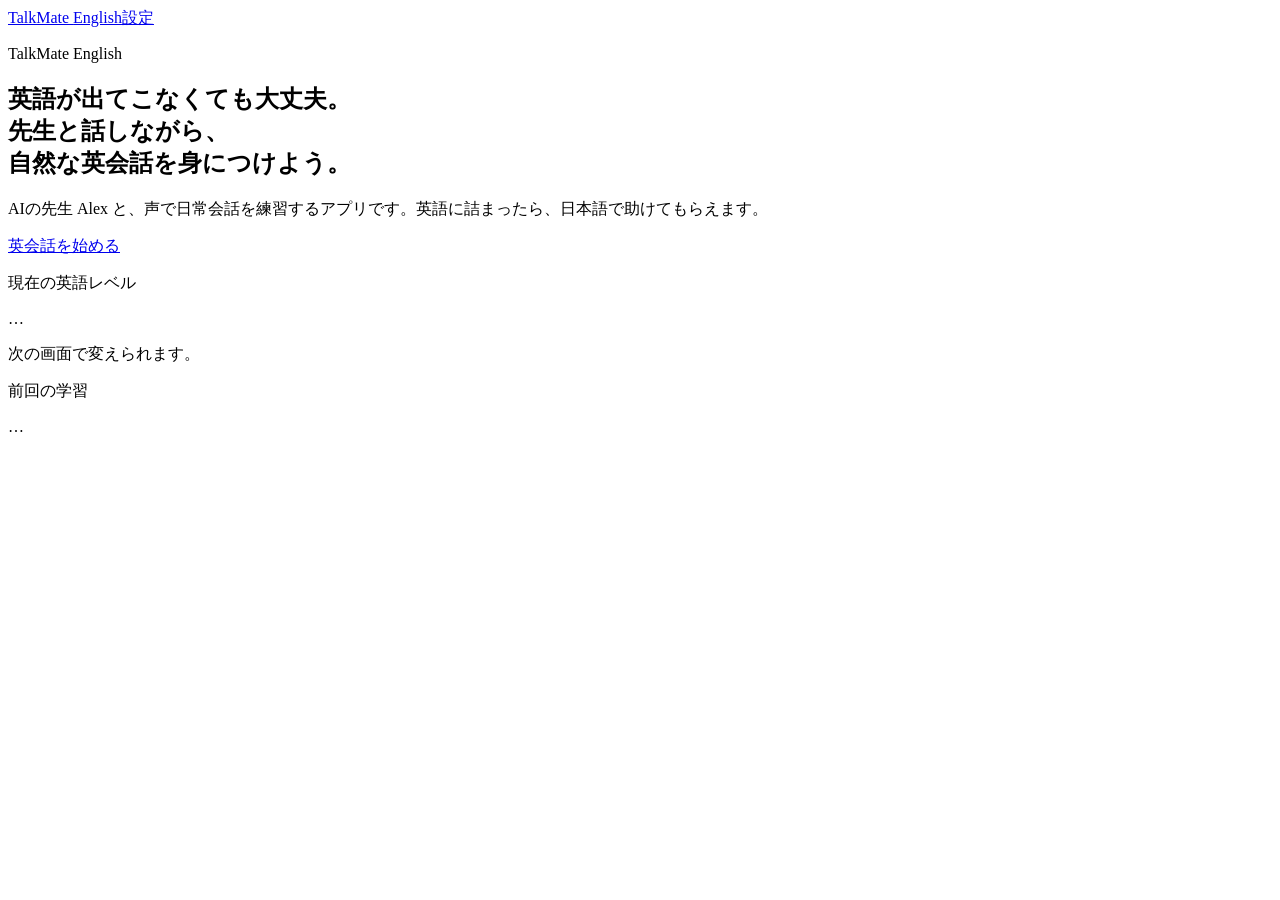
==== index.html @ f32e714d "公開 2026-10-24 01:50 Co-Authored-By: Claude Opus 5.5 <noreply@anthropic.com>" ====
<!DOCTYPE html><html lang="ja" class="h-full antialiased"><head><meta charSet="utf-8"/><meta name="viewport" content="width=device-width, initial-scale=1, viewport-fit=cover"/><link rel="stylesheet" href="/talkmate-e225ce/_next/static/chunks/3cf9i3_tn065t.css" data-precedence="next"/><link rel="preload" as="script" fetchPriority="low" href="/talkmate-e225ce/_next/static/chunks/1x6obpmlu1_c2.js"/><script src="/talkmate-e225ce/_next/static/chunks/2r4s4h5xul1n-.js" async=""></script><script src="/talkmate-e225ce/_next/static/chunks/2khxl0v1q4i6n.js" async=""></script><script src="/talkmate-e225ce/_next/static/chunks/06cpbc-p_kggn.js" async=""></script><script src="/talkmate-e225ce/_next/static/chunks/turbopack-1xn7wftt-0xix.js" async=""></script><script src="/talkmate-e225ce/_next/static/chunks/0umf92h1sb77c.js" async=""></script><script src="/talkmate-e225ce/_next/static/chunks/1u5mz0pt03y9t.js" async=""></script><meta name="theme-color" content="#f6f5f1" media="(prefers-color-scheme: light)"/><meta name="theme-color" content="#121716" media="(prefers-color-scheme: dark)"/><title>TalkMate English</title><meta name="description" content="英語が出てこなくても大丈夫。先生と話しながら、自然な英会話を身につけよう。"/><meta name="robots" content="noindex, nofollow"/><link rel="icon" href="/talkmate-e225ce/icon.svg?icon.157krd96vd104.svg" sizes="any" type="image/svg+xml"/><script src="/talkmate-e225ce/_next/static/chunks/0cz1d0mv5g_q7.js" noModule=""></script></head><body class="min-h-full flex flex-col font-sans"><div hidden=""><!--$--><!--/$--></div><header class="sticky top-0 z-10 border-b border-line bg-ground/90 backdrop-blur pt-[env(safe-area-inset-top)]"><div class="mx-auto flex h-14 w-full max-w-xl items-center gap-3 px-4"><a class="font-bold" href="/talkmate-e225ce/">TalkMate <span class="text-accent">English</span></a><a class="ml-auto rounded-full border border-line bg-surface px-3 py-1.5 text-sm text-muted" href="/talkmate-e225ce/settings/">設定</a></div></header><main class="mx-auto flex w-full max-w-xl flex-1 flex-col gap-5 px-4 pb-10 pt-8"><section class="pb-2 pt-4 text-center"><p class="text-sm font-bold text-accent">TalkMate English</p><h1 class="mt-3 text-2xl font-bold leading-snug">英語が出てこなくても大丈夫。<br/>先生と話しながら、<br class="sm:hidden"/>自然な英会話を身につけよう。</h1><p class="mt-4 leading-relaxed text-muted">AIの先生 Alex と、声で日常会話を練習するアプリです。英語に詰まったら、日本語で助けてもらえます。</p></section><a class="inline-flex items-center justify-center gap-2 min-h-12 rounded-2xl px-5 font-semibold transition-opacity active:opacity-80 disabled:opacity-40 disabled:cursor-not-allowed w-full bg-accent text-accent-ink" href="/talkmate-e225ce/teacher/">英会話を始める</a><section class="rounded-2xl border border-line bg-surface p-5"><p class="text-xs font-bold tracking-wider text-faint">現在の英語レベル</p><p class="mt-1 text-lg font-bold">…</p><p class="mt-1 text-sm text-muted">次の画面で変えられます。</p></section><section class="rounded-2xl border border-line bg-surface p-5"><p class="text-xs font-bold tracking-wider text-faint">前回の学習</p><p class="mt-1 text-muted">…</p></section></main><!--$--><!--/$--><script id="_R_">(globalThis["TURBOPACK"] || (globalThis["TURBOPACK"] = [])).push({"otherChunks":["static/chunks/1x6obpmlu1_c2.js","static/chunks/2r4s4h5xul1n-.js","static/chunks/2khxl0v1q4i6n.js","static/chunks/06cpbc-p_kggn.js"],"runtimeModuleIds":[94553]});</script><script src="/talkmate-e225ce/_next/static/chunks/1x6obpmlu1_c2.js" async=""></script><script>(self.__next_f=self.__next_f||[]).push([0])</script><script>self.__next_f.push([1,"1:\"$Sreact.fragment\"\n2:\"/talkmate-e225ce/_next/static/chunks/0umf92h1sb77c.js\"\n3:I[39756,[\"$2\"],\"default\"]\n4:I[37457,[\"$2\"],\"default\"]\n6:I[47257,[\"$2\"],\"ClientPageRoot\"]\n7:\"/talkmate-e225ce/_next/static/chunks/1u5mz0pt03y9t.js\"\n8:I[52683,[\"$2\",\"$7\"],\"default\"]\nb:I[97367,[\"$2\"],\"OutletBoundary\"]\nc:\"$Sreact.suspense\"\ne:\"ViewportBoundary\"\nf:I[97367,[\"$2\"],\"$e\"]\n11:\"MetadataBoundary\"\n12:I[97367,[\"$2\"],\"$11\"]\n14:I[68027,[\"$2\"],\"default\",1]\n:HL[\"/talkmate-e225ce/_next/static/chunks/3cf9i3_tn065t.css\",\"style\"]\n5:[[\"children\",{\"s\":\"__PAGE__\",\"h\":512,\"d\":{\"r\":[\"$\",\"$1\",\"c\",{\"children\":[[\"$\",\"$L6\",null,{\"Component\":\"$8\",\"serverProvidedParams\":{\"searchParams\":{},\"params\":{},\"promises\":[\"$@9\",\"$@a\"]}}],[[\"$\",\"script\",\"script-0\",{\"src\":\"/talkmate-e225ce/_next/static/chunks/1u5mz0pt03y9t.js\",\"async\":true,\"nonce\":\"$undefined\"}]],[\"$\",\"$Lb\",null,{\"children\":[\"$\",\"$c\",null,{\"name\":\"Next.MetadataOutlet\",\"children\":\"$@d\"}]}]]}],\"p\":false,\"v\":null}}]]\n"])</script><script>self.__next_f.push([1,"0:{\"P\":null,\"c\":[\"\",\"\"],\"q\":\"\",\"i\":false,\"t\":{\"t\":{\"s\":\"\",\"h\":528,\"d\":{\"r\":[\"$\",\"$1\",\"c\",{\"children\":[[[\"$\",\"link\",\"0\",{\"rel\":\"stylesheet\",\"href\":\"/talkmate-e225ce/_next/static/chunks/3cf9i3_tn065t.css\",\"precedence\":\"next\",\"crossOrigin\":\"$undefined\",\"nonce\":\"$undefined\"}],[\"$\",\"script\",\"script-0\",{\"src\":\"/talkmate-e225ce/_next/static/chunks/0umf92h1sb77c.js\",\"async\":true,\"nonce\":\"$undefined\"}]],[\"$\",\"html\",null,{\"lang\":\"ja\",\"className\":\"h-full antialiased\",\"children\":[\"$\",\"body\",null,{\"className\":\"min-h-full flex flex-col font-sans\",\"children\":[\"$\",\"$L3\",null,{\"parallelRouterKey\":\"children\",\"error\":\"$undefined\",\"errorStyles\":\"$undefined\",\"errorScripts\":\"$undefined\",\"template\":[\"$\",\"$L4\",null,{}],\"templateStyles\":\"$undefined\",\"templateScripts\":\"$undefined\",\"notFound\":[[[\"$\",\"title\",null,{\"children\":\"404: This page could not be found.\"}],[\"$\",\"div\",null,{\"style\":{\"fontFamily\":\"system-ui,\\\"Segoe UI\\\",Roboto,Helvetica,Arial,sans-serif,\\\"Apple Color Emoji\\\",\\\"Segoe UI Emoji\\\"\",\"height\":\"100vh\",\"textAlign\":\"center\",\"display\":\"flex\",\"flexDirection\":\"column\",\"alignItems\":\"center\",\"justifyContent\":\"center\"},\"children\":[\"$\",\"div\",null,{\"children\":[[\"$\",\"style\",null,{\"dangerouslySetInnerHTML\":{\"__html\":\"body{color:#000;background:#fff;margin:0}.next-error-h1{border-right:1px solid rgba(0,0,0,.3)}@media (prefers-color-scheme:dark){body{color:#fff;background:#000}.next-error-h1{border-right:1px solid rgba(255,255,255,.3)}}\"}}],[\"$\",\"h1\",null,{\"className\":\"next-error-h1\",\"style\":{\"display\":\"inline-block\",\"margin\":\"0 20px 0 0\",\"padding\":\"0 23px 0 0\",\"fontSize\":24,\"fontWeight\":500,\"verticalAlign\":\"top\",\"lineHeight\":\"49px\"},\"children\":404}],[\"$\",\"div\",null,{\"style\":{\"display\":\"inline-block\"},\"children\":[\"$\",\"h2\",null,{\"style\":{\"fontSize\":14,\"fontWeight\":400,\"lineHeight\":\"49px\",\"margin\":0},\"children\":\"This page could not be found.\"}]}]]}]}]],[]],\"forbidden\":\"$undefined\",\"unauthorized\":\"$undefined\"}]}]}]]}],\"p\":false,\"v\":null},\"c\":\"$Q5\"},\"h\":{\"r\":[\"$\",\"$1\",\"h\",{\"children\":[null,[\"$\",\"$Lf\",null,{\"children\":\"$L10\"}],[\"$\",\"$L12\",null,{\"children\":[[\"$\",\"div\",null,{\"hidden\":true,\"children\":[\"$\",\"$c\",null,{\"name\":\"Next.Metadata\",\"children\":\"$L13\"}]}],null]}],null]}],\"p\":false,\"v\":null}},\"m\":\"$undefined\",\"G\":[\"$14\",[[\"$\",\"link\",\"0\",{\"rel\":\"stylesheet\",\"href\":\"/talkmate-e225ce/_next/static/chunks/3cf9i3_tn065t.css\",\"precedence\":\"next\",\"crossOrigin\":\"$undefined\",\"nonce\":\"$undefined\"}]]],\"S\":true,\"r\":\"$undefined\",\"s\":\"$undefined\",\"a\":\"$undefined\",\"l\":\"$undefined\",\"p\":\"$undefined\",\"d\":\"$undefined\",\"b\":\"FPBAA7w84beP44WDC2vmH\"}\n"])</script><script>self.__next_f.push([1,"9:{}\na:\"$5:0:1:d:r:props:children:0:props:serverProvidedParams:params\"\n"])</script><script>self.__next_f.push([1,"10:[[\"$\",\"meta\",\"0\",{\"charSet\":\"utf-8\"}],[\"$\",\"meta\",\"1\",{\"name\":\"viewport\",\"content\":\"width=device-width, initial-scale=1, viewport-fit=cover\"}],[\"$\",\"meta\",\"2\",{\"name\":\"theme-color\",\"content\":\"#f6f5f1\",\"media\":\"(prefers-color-scheme: light)\"}],[\"$\",\"meta\",\"3\",{\"name\":\"theme-color\",\"content\":\"#121716\",\"media\":\"(prefers-color-scheme: dark)\"}]]\n"])</script><script>self.__next_f.push([1,"15:I[27201,[\"$2\"],\"IconMark\"]\nd:null\n13:[[\"$\",\"title\",\"0\",{\"children\":\"TalkMate English\"}],[\"$\",\"meta\",\"1\",{\"name\":\"description\",\"content\":\"英語が出てこなくても大丈夫。先生と話しながら、自然な英会話を身につけよう。\"}],[\"$\",\"meta\",\"2\",{\"name\":\"robots\",\"content\":\"noindex, nofollow\"}],[\"$\",\"link\",\"3\",{\"rel\":\"icon\",\"href\":\"/talkmate-e225ce/icon.svg?icon.157krd96vd104.svg\",\"sizes\":\"any\",\"type\":\"image/svg+xml\"}],[\"$\",\"$L15\",\"4\",{}]]\n"])</script></body></html>
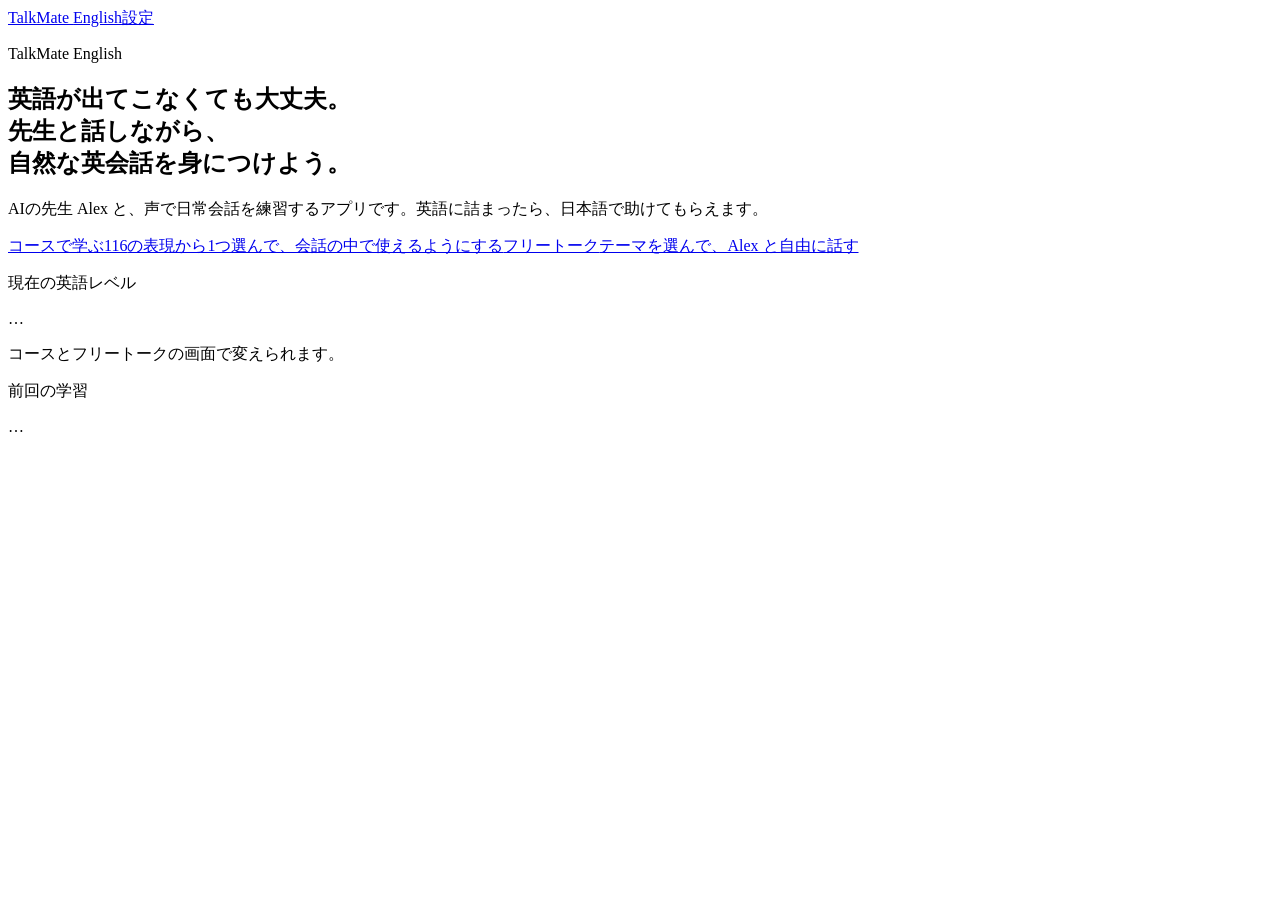
==== commit 387e62e2: "公開 2026-10-25 11:30 Co-Authored-By: Claude Opus 5.5 <noreply@anthropic.com>" ====
--- a/index.html
+++ b/index.html
@@ -1 +1 @@
-<!DOCTYPE html><html lang="ja" class="h-full antialiased"><head><meta charSet="utf-8"/><meta name="viewport" content="width=device-width, initial-scale=1, viewport-fit=cover"/><link rel="stylesheet" href="/talkmate-e225ce/_next/static/chunks/3cf9i3_tn065t.css" data-precedence="next"/><link rel="preload" as="script" fetchPriority="low" href="/talkmate-e225ce/_next/static/chunks/1x6obpmlu1_c2.js"/><script src="/talkmate-e225ce/_next/static/chunks/2r4s4h5xul1n-.js" async=""></script><script src="/talkmate-e225ce/_next/static/chunks/2khxl0v1q4i6n.js" async=""></script><script src="/talkmate-e225ce/_next/static/chunks/06cpbc-p_kggn.js" async=""></script><script src="/talkmate-e225ce/_next/static/chunks/turbopack-1xn7wftt-0xix.js" async=""></script><script src="/talkmate-e225ce/_next/static/chunks/0umf92h1sb77c.js" async=""></script><script src="/talkmate-e225ce/_next/static/chunks/1u5mz0pt03y9t.js" async=""></script><meta name="theme-color" content="#f6f5f1" media="(prefers-color-scheme: light)"/><meta name="theme-color" content="#121716" media="(prefers-color-scheme: dark)"/><title>TalkMate English</title><meta name="description" content="英語が出てこなくても大丈夫。先生と話しながら、自然な英会話を身につけよう。"/><meta name="robots" content="noindex, nofollow"/><link rel="icon" href="/talkmate-e225ce/icon.svg?icon.157krd96vd104.svg" sizes="any" type="image/svg+xml"/><script src="/talkmate-e225ce/_next/static/chunks/0cz1d0mv5g_q7.js" noModule=""></script></head><body class="min-h-full flex flex-col font-sans"><div hidden=""><!--$--><!--/$--></div><header class="sticky top-0 z-10 border-b border-line bg-ground/90 backdrop-blur pt-[env(safe-area-inset-top)]"><div class="mx-auto flex h-14 w-full max-w-xl items-center gap-3 px-4"><a class="font-bold" href="/talkmate-e225ce/">TalkMate <span class="text-accent">English</span></a><a class="ml-auto rounded-full border border-line bg-surface px-3 py-1.5 text-sm text-muted" href="/talkmate-e225ce/settings/">設定</a></div></header><main class="mx-auto flex w-full max-w-xl flex-1 flex-col gap-5 px-4 pb-10 pt-8"><section class="pb-2 pt-4 text-center"><p class="text-sm font-bold text-accent">TalkMate English</p><h1 class="mt-3 text-2xl font-bold leading-snug">英語が出てこなくても大丈夫。<br/>先生と話しながら、<br class="sm:hidden"/>自然な英会話を身につけよう。</h1><p class="mt-4 leading-relaxed text-muted">AIの先生 Alex と、声で日常会話を練習するアプリです。英語に詰まったら、日本語で助けてもらえます。</p></section><a class="inline-flex items-center justify-center gap-2 min-h-12 rounded-2xl px-5 font-semibold transition-opacity active:opacity-80 disabled:opacity-40 disabled:cursor-not-allowed w-full bg-accent text-accent-ink" href="/talkmate-e225ce/teacher/">英会話を始める</a><section class="rounded-2xl border border-line bg-surface p-5"><p class="text-xs font-bold tracking-wider text-faint">現在の英語レベル</p><p class="mt-1 text-lg font-bold">…</p><p class="mt-1 text-sm text-muted">次の画面で変えられます。</p></section><section class="rounded-2xl border border-line bg-surface p-5"><p class="text-xs font-bold tracking-wider text-faint">前回の学習</p><p class="mt-1 text-muted">…</p></section></main><!--$--><!--/$--><script id="_R_">(globalThis["TURBOPACK"] || (globalThis["TURBOPACK"] = [])).push({"otherChunks":["static/chunks/1x6obpmlu1_c2.js","static/chunks/2r4s4h5xul1n-.js","static/chunks/2khxl0v1q4i6n.js","static/chunks/06cpbc-p_kggn.js"],"runtimeModuleIds":[94553]});</script><script src="/talkmate-e225ce/_next/static/chunks/1x6obpmlu1_c2.js" async=""></script><script>(self.__next_f=self.__next_f||[]).push([0])</script><script>self.__next_f.push([1,"1:\"$Sreact.fragment\"\n2:\"/talkmate-e225ce/_next/static/chunks/0umf92h1sb77c.js\"\n3:I[39756,[\"$2\"],\"default\"]\n4:I[37457,[\"$2\"],\"default\"]\n6:I[47257,[\"$2\"],\"ClientPageRoot\"]\n7:\"/talkmate-e225ce/_next/static/chunks/1u5mz0pt03y9t.js\"\n8:I[52683,[\"$2\",\"$7\"],\"default\"]\nb:I[97367,[\"$2\"],\"OutletBoundary\"]\nc:\"$Sreact.suspense\"\ne:\"ViewportBoundary\"\nf:I[97367,[\"$2\"],\"$e\"]\n11:\"MetadataBoundary\"\n12:I[97367,[\"$2\"],\"$11\"]\n14:I[68027,[\"$2\"],\"default\",1]\n:HL[\"/talkmate-e225ce/_next/static/chunks/3cf9i3_tn065t.css\",\"style\"]\n5:[[\"children\",{\"s\":\"__PAGE__\",\"h\":512,\"d\":{\"r\":[\"$\",\"$1\",\"c\",{\"children\":[[\"$\",\"$L6\",null,{\"Component\":\"$8\",\"serverProvidedParams\":{\"searchParams\":{},\"params\":{},\"promises\":[\"$@9\",\"$@a\"]}}],[[\"$\",\"script\",\"script-0\",{\"src\":\"/talkmate-e225ce/_next/static/chunks/1u5mz0pt03y9t.js\",\"async\":true,\"nonce\":\"$undefined\"}]],[\"$\",\"$Lb\",null,{\"children\":[\"$\",\"$c\",null,{\"name\":\"Next.MetadataOutlet\",\"children\":\"$@d\"}]}]]}],\"p\":false,\"v\":null}}]]\n"])</script><script>self.__next_f.push([1,"0:{\"P\":null,\"c\":[\"\",\"\"],\"q\":\"\",\"i\":false,\"t\":{\"t\":{\"s\":\"\",\"h\":528,\"d\":{\"r\":[\"$\",\"$1\",\"c\",{\"children\":[[[\"$\",\"link\",\"0\",{\"rel\":\"stylesheet\",\"href\":\"/talkmate-e225ce/_next/static/chunks/3cf9i3_tn065t.css\",\"precedence\":\"next\",\"crossOrigin\":\"$undefined\",\"nonce\":\"$undefined\"}],[\"$\",\"script\",\"script-0\",{\"src\":\"/talkmate-e225ce/_next/static/chunks/0umf92h1sb77c.js\",\"async\":true,\"nonce\":\"$undefined\"}]],[\"$\",\"html\",null,{\"lang\":\"ja\",\"className\":\"h-full antialiased\",\"children\":[\"$\",\"body\",null,{\"className\":\"min-h-full flex flex-col font-sans\",\"children\":[\"$\",\"$L3\",null,{\"parallelRouterKey\":\"children\",\"error\":\"$undefined\",\"errorStyles\":\"$undefined\",\"errorScripts\":\"$undefined\",\"template\":[\"$\",\"$L4\",null,{}],\"templateStyles\":\"$undefined\",\"templateScripts\":\"$undefined\",\"notFound\":[[[\"$\",\"title\",null,{\"children\":\"404: This page could not be found.\"}],[\"$\",\"div\",null,{\"style\":{\"fontFamily\":\"system-ui,\\\"Segoe UI\\\",Roboto,Helvetica,Arial,sans-serif,\\\"Apple Color Emoji\\\",\\\"Segoe UI Emoji\\\"\",\"height\":\"100vh\",\"textAlign\":\"center\",\"display\":\"flex\",\"flexDirection\":\"column\",\"alignItems\":\"center\",\"justifyContent\":\"center\"},\"children\":[\"$\",\"div\",null,{\"children\":[[\"$\",\"style\",null,{\"dangerouslySetInnerHTML\":{\"__html\":\"body{color:#000;background:#fff;margin:0}.next-error-h1{border-right:1px solid rgba(0,0,0,.3)}@media (prefers-color-scheme:dark){body{color:#fff;background:#000}.next-error-h1{border-right:1px solid rgba(255,255,255,.3)}}\"}}],[\"$\",\"h1\",null,{\"className\":\"next-error-h1\",\"style\":{\"display\":\"inline-block\",\"margin\":\"0 20px 0 0\",\"padding\":\"0 23px 0 0\",\"fontSize\":24,\"fontWeight\":500,\"verticalAlign\":\"top\",\"lineHeight\":\"49px\"},\"children\":404}],[\"$\",\"div\",null,{\"style\":{\"display\":\"inline-block\"},\"children\":[\"$\",\"h2\",null,{\"style\":{\"fontSize\":14,\"fontWeight\":400,\"lineHeight\":\"49px\",\"margin\":0},\"children\":\"This page could not be found.\"}]}]]}]}]],[]],\"forbidden\":\"$undefined\",\"unauthorized\":\"$undefined\"}]}]}]]}],\"p\":false,\"v\":null},\"c\":\"$Q5\"},\"h\":{\"r\":[\"$\",\"$1\",\"h\",{\"children\":[null,[\"$\",\"$Lf\",null,{\"children\":\"$L10\"}],[\"$\",\"$L12\",null,{\"children\":[[\"$\",\"div\",null,{\"hidden\":true,\"children\":[\"$\",\"$c\",null,{\"name\":\"Next.Metadata\",\"children\":\"$L13\"}]}],null]}],null]}],\"p\":false,\"v\":null}},\"m\":\"$undefined\",\"G\":[\"$14\",[[\"$\",\"link\",\"0\",{\"rel\":\"stylesheet\",\"href\":\"/talkmate-e225ce/_next/static/chunks/3cf9i3_tn065t.css\",\"precedence\":\"next\",\"crossOrigin\":\"$undefined\",\"nonce\":\"$undefined\"}]]],\"S\":true,\"r\":\"$undefined\",\"s\":\"$undefined\",\"a\":\"$undefined\",\"l\":\"$undefined\",\"p\":\"$undefined\",\"d\":\"$undefined\",\"b\":\"FPBAA7w84beP44WDC2vmH\"}\n"])</script><script>self.__next_f.push([1,"9:{}\na:\"$5:0:1:d:r:props:children:0:props:serverProvidedParams:params\"\n"])</script><script>self.__next_f.push([1,"10:[[\"$\",\"meta\",\"0\",{\"charSet\":\"utf-8\"}],[\"$\",\"meta\",\"1\",{\"name\":\"viewport\",\"content\":\"width=device-width, initial-scale=1, viewport-fit=cover\"}],[\"$\",\"meta\",\"2\",{\"name\":\"theme-color\",\"content\":\"#f6f5f1\",\"media\":\"(prefers-color-scheme: light)\"}],[\"$\",\"meta\",\"3\",{\"name\":\"theme-color\",\"content\":\"#121716\",\"media\":\"(prefers-color-scheme: dark)\"}]]\n"])</script><script>self.__next_f.push([1,"15:I[27201,[\"$2\"],\"IconMark\"]\nd:null\n13:[[\"$\",\"title\",\"0\",{\"children\":\"TalkMate English\"}],[\"$\",\"meta\",\"1\",{\"name\":\"description\",\"content\":\"英語が出てこなくても大丈夫。先生と話しながら、自然な英会話を身につけよう。\"}],[\"$\",\"meta\",\"2\",{\"name\":\"robots\",\"content\":\"noindex, nofollow\"}],[\"$\",\"link\",\"3\",{\"rel\":\"icon\",\"href\":\"/talkmate-e225ce/icon.svg?icon.157krd96vd104.svg\",\"sizes\":\"any\",\"type\":\"image/svg+xml\"}],[\"$\",\"$L15\",\"4\",{}]]\n"])</script></body></html>+<!DOCTYPE html><html lang="ja" class="h-full antialiased"><head><meta charSet="utf-8"/><meta name="viewport" content="width=device-width, initial-scale=1, viewport-fit=cover"/><link rel="stylesheet" href="/talkmate-e225ce/_next/static/chunks/20rmnpmfz9nu1.css" data-precedence="next"/><link rel="preload" as="script" fetchPriority="low" href="/talkmate-e225ce/_next/static/chunks/1x6obpmlu1_c2.js"/><script src="/talkmate-e225ce/_next/static/chunks/2r4s4h5xul1n-.js" async=""></script><script src="/talkmate-e225ce/_next/static/chunks/2khxl0v1q4i6n.js" async=""></script><script src="/talkmate-e225ce/_next/static/chunks/06cpbc-p_kggn.js" async=""></script><script src="/talkmate-e225ce/_next/static/chunks/turbopack-1xn7wftt-0xix.js" async=""></script><script src="/talkmate-e225ce/_next/static/chunks/0umf92h1sb77c.js" async=""></script><script src="/talkmate-e225ce/_next/static/chunks/1eln7-r4wpow2.js" async=""></script><meta name="theme-color" content="#f6f5f1" media="(prefers-color-scheme: light)"/><meta name="theme-color" content="#121716" media="(prefers-color-scheme: dark)"/><title>TalkMate English</title><meta name="description" content="英語が出てこなくても大丈夫。先生と話しながら、自然な英会話を身につけよう。"/><meta name="robots" content="noindex, nofollow"/><link rel="icon" href="/talkmate-e225ce/icon.svg?icon.157krd96vd104.svg" sizes="any" type="image/svg+xml"/><script src="/talkmate-e225ce/_next/static/chunks/0cz1d0mv5g_q7.js" noModule=""></script></head><body class="min-h-full flex flex-col font-sans"><div hidden=""><!--$--><!--/$--></div><header class="sticky top-0 z-10 border-b border-line bg-ground/90 backdrop-blur pt-[env(safe-area-inset-top)]"><div class="mx-auto flex h-14 w-full max-w-xl items-center gap-3 px-4"><a class="font-bold" href="/talkmate-e225ce/">TalkMate <span class="text-accent">English</span></a><a class="ml-auto rounded-full border border-line bg-surface px-3 py-1.5 text-sm text-muted" href="/talkmate-e225ce/settings/">設定</a></div></header><main class="mx-auto flex w-full max-w-xl flex-1 flex-col gap-5 px-4 pb-10 pt-8"><section class="pb-2 pt-4 text-center"><p class="text-sm font-bold text-accent">TalkMate English</p><h1 class="mt-3 text-2xl font-bold leading-snug">英語が出てこなくても大丈夫。<br/>先生と話しながら、<br class="sm:hidden"/>自然な英会話を身につけよう。</h1><p class="mt-4 leading-relaxed text-muted">AIの先生 Alex と、声で日常会話を練習するアプリです。英語に詰まったら、日本語で助けてもらえます。</p></section><div class="grid gap-3 sm:grid-cols-2"><a class="flex flex-col rounded-2xl bg-accent p-5 text-accent-ink active:opacity-80" href="/talkmate-e225ce/course/"><span class="text-lg font-bold">コースで学ぶ</span><span class="mt-1 text-sm opacity-90">116<!-- -->の表現から1つ選んで、会話の中で使えるようにする</span></a><a class="flex flex-col rounded-2xl border border-line bg-surface p-5 active:opacity-80" href="/talkmate-e225ce/teacher/"><span class="text-lg font-bold">フリートーク</span><span class="mt-1 text-sm text-muted">テーマを選んで、Alex と自由に話す</span></a></div><section class="rounded-2xl border border-line bg-surface p-5"><p class="text-xs font-bold tracking-wider text-faint">現在の英語レベル</p><p class="mt-1 text-lg font-bold">…</p><p class="mt-1 text-sm text-muted">コースとフリートークの画面で変えられます。</p></section><section class="rounded-2xl border border-line bg-surface p-5"><p class="text-xs font-bold tracking-wider text-faint">前回の学習</p><p class="mt-1 text-muted">…</p></section></main><!--$--><!--/$--><script id="_R_">(globalThis["TURBOPACK"] || (globalThis["TURBOPACK"] = [])).push({"otherChunks":["static/chunks/1x6obpmlu1_c2.js","static/chunks/2r4s4h5xul1n-.js","static/chunks/2khxl0v1q4i6n.js","static/chunks/06cpbc-p_kggn.js"],"runtimeModuleIds":[94553]});</script><script src="/talkmate-e225ce/_next/static/chunks/1x6obpmlu1_c2.js" async=""></script><script>(self.__next_f=self.__next_f||[]).push([0])</script><script>self.__next_f.push([1,"1:\"$Sreact.fragment\"\n2:\"/talkmate-e225ce/_next/static/chunks/0umf92h1sb77c.js\"\n3:I[39756,[\"$2\"],\"default\"]\n4:I[37457,[\"$2\"],\"default\"]\n6:I[47257,[\"$2\"],\"ClientPageRoot\"]\n7:\"/talkmate-e225ce/_next/static/chunks/1eln7-r4wpow2.js\"\n8:I[52683,[\"$2\",\"$7\"],\"default\"]\nb:I[97367,[\"$2\"],\"OutletBoundary\"]\nc:\"$Sreact.suspense\"\ne:\"ViewportBoundary\"\nf:I[97367,[\"$2\"],\"$e\"]\n11:\"MetadataBoundary\"\n12:I[97367,[\"$2\"],\"$11\"]\n14:I[68027,[\"$2\"],\"default\",1]\n:HL[\"/talkmate-e225ce/_next/static/chunks/20rmnpmfz9nu1.css\",\"style\"]\n5:[[\"children\",{\"s\":\"__PAGE__\",\"h\":512,\"d\":{\"r\":[\"$\",\"$1\",\"c\",{\"children\":[[\"$\",\"$L6\",null,{\"Component\":\"$8\",\"serverProvidedParams\":{\"searchParams\":{},\"params\":{},\"promises\":[\"$@9\",\"$@a\"]}}],[[\"$\",\"script\",\"script-0\",{\"src\":\"/talkmate-e225ce/_next/static/chunks/1eln7-r4wpow2.js\",\"async\":true,\"nonce\":\"$undefined\"}]],[\"$\",\"$Lb\",null,{\"children\":[\"$\",\"$c\",null,{\"name\":\"Next.MetadataOutlet\",\"children\":\"$@d\"}]}]]}],\"p\":false,\"v\":null}}]]\n"])</script><script>self.__next_f.push([1,"0:{\"P\":null,\"c\":[\"\",\"\"],\"q\":\"\",\"i\":false,\"t\":{\"t\":{\"s\":\"\",\"h\":528,\"d\":{\"r\":[\"$\",\"$1\",\"c\",{\"children\":[[[\"$\",\"link\",\"0\",{\"rel\":\"stylesheet\",\"href\":\"/talkmate-e225ce/_next/static/chunks/20rmnpmfz9nu1.css\",\"precedence\":\"next\",\"crossOrigin\":\"$undefined\",\"nonce\":\"$undefined\"}],[\"$\",\"script\",\"script-0\",{\"src\":\"/talkmate-e225ce/_next/static/chunks/0umf92h1sb77c.js\",\"async\":true,\"nonce\":\"$undefined\"}]],[\"$\",\"html\",null,{\"lang\":\"ja\",\"className\":\"h-full antialiased\",\"children\":[\"$\",\"body\",null,{\"className\":\"min-h-full flex flex-col font-sans\",\"children\":[\"$\",\"$L3\",null,{\"parallelRouterKey\":\"children\",\"error\":\"$undefined\",\"errorStyles\":\"$undefined\",\"errorScripts\":\"$undefined\",\"template\":[\"$\",\"$L4\",null,{}],\"templateStyles\":\"$undefined\",\"templateScripts\":\"$undefined\",\"notFound\":[[[\"$\",\"title\",null,{\"children\":\"404: This page could not be found.\"}],[\"$\",\"div\",null,{\"style\":{\"fontFamily\":\"system-ui,\\\"Segoe UI\\\",Roboto,Helvetica,Arial,sans-serif,\\\"Apple Color Emoji\\\",\\\"Segoe UI Emoji\\\"\",\"height\":\"100vh\",\"textAlign\":\"center\",\"display\":\"flex\",\"flexDirection\":\"column\",\"alignItems\":\"center\",\"justifyContent\":\"center\"},\"children\":[\"$\",\"div\",null,{\"children\":[[\"$\",\"style\",null,{\"dangerouslySetInnerHTML\":{\"__html\":\"body{color:#000;background:#fff;margin:0}.next-error-h1{border-right:1px solid rgba(0,0,0,.3)}@media (prefers-color-scheme:dark){body{color:#fff;background:#000}.next-error-h1{border-right:1px solid rgba(255,255,255,.3)}}\"}}],[\"$\",\"h1\",null,{\"className\":\"next-error-h1\",\"style\":{\"display\":\"inline-block\",\"margin\":\"0 20px 0 0\",\"padding\":\"0 23px 0 0\",\"fontSize\":24,\"fontWeight\":500,\"verticalAlign\":\"top\",\"lineHeight\":\"49px\"},\"children\":404}],[\"$\",\"div\",null,{\"style\":{\"display\":\"inline-block\"},\"children\":[\"$\",\"h2\",null,{\"style\":{\"fontSize\":14,\"fontWeight\":400,\"lineHeight\":\"49px\",\"margin\":0},\"children\":\"This page could not be found.\"}]}]]}]}]],[]],\"forbidden\":\"$undefined\",\"unauthorized\":\"$undefined\"}]}]}]]}],\"p\":false,\"v\":null},\"c\":\"$Q5\"},\"h\":{\"r\":[\"$\",\"$1\",\"h\",{\"children\":[null,[\"$\",\"$Lf\",null,{\"children\":\"$L10\"}],[\"$\",\"$L12\",null,{\"children\":[[\"$\",\"div\",null,{\"hidden\":true,\"children\":[\"$\",\"$c\",null,{\"name\":\"Next.Metadata\",\"children\":\"$L13\"}]}],null]}],null]}],\"p\":false,\"v\":null}},\"m\":\"$undefined\",\"G\":[\"$14\",[[\"$\",\"link\",\"0\",{\"rel\":\"stylesheet\",\"href\":\"/talkmate-e225ce/_next/static/chunks/20rmnpmfz9nu1.css\",\"precedence\":\"next\",\"crossOrigin\":\"$undefined\",\"nonce\":\"$undefined\"}]]],\"S\":true,\"r\":\"$undefined\",\"s\":\"$undefined\",\"a\":\"$undefined\",\"l\":\"$undefined\",\"p\":\"$undefined\",\"d\":\"$undefined\",\"b\":\"xVFzyVfdT4jntTlsA6Ngc\"}\n"])</script><script>self.__next_f.push([1,"9:{}\na:\"$5:0:1:d:r:props:children:0:props:serverProvidedParams:params\"\n"])</script><script>self.__next_f.push([1,"10:[[\"$\",\"meta\",\"0\",{\"charSet\":\"utf-8\"}],[\"$\",\"meta\",\"1\",{\"name\":\"viewport\",\"content\":\"width=device-width, initial-scale=1, viewport-fit=cover\"}],[\"$\",\"meta\",\"2\",{\"name\":\"theme-color\",\"content\":\"#f6f5f1\",\"media\":\"(prefers-color-scheme: light)\"}],[\"$\",\"meta\",\"3\",{\"name\":\"theme-color\",\"content\":\"#121716\",\"media\":\"(prefers-color-scheme: dark)\"}]]\n"])</script><script>self.__next_f.push([1,"15:I[27201,[\"$2\"],\"IconMark\"]\nd:null\n13:[[\"$\",\"title\",\"0\",{\"children\":\"TalkMate English\"}],[\"$\",\"meta\",\"1\",{\"name\":\"description\",\"content\":\"英語が出てこなくても大丈夫。先生と話しながら、自然な英会話を身につけよう。\"}],[\"$\",\"meta\",\"2\",{\"name\":\"robots\",\"content\":\"noindex, nofollow\"}],[\"$\",\"link\",\"3\",{\"rel\":\"icon\",\"href\":\"/talkmate-e225ce/icon.svg?icon.157krd96vd104.svg\",\"sizes\":\"any\",\"type\":\"image/svg+xml\"}],[\"$\",\"$L15\",\"4\",{}]]\n"])</script></body></html>
